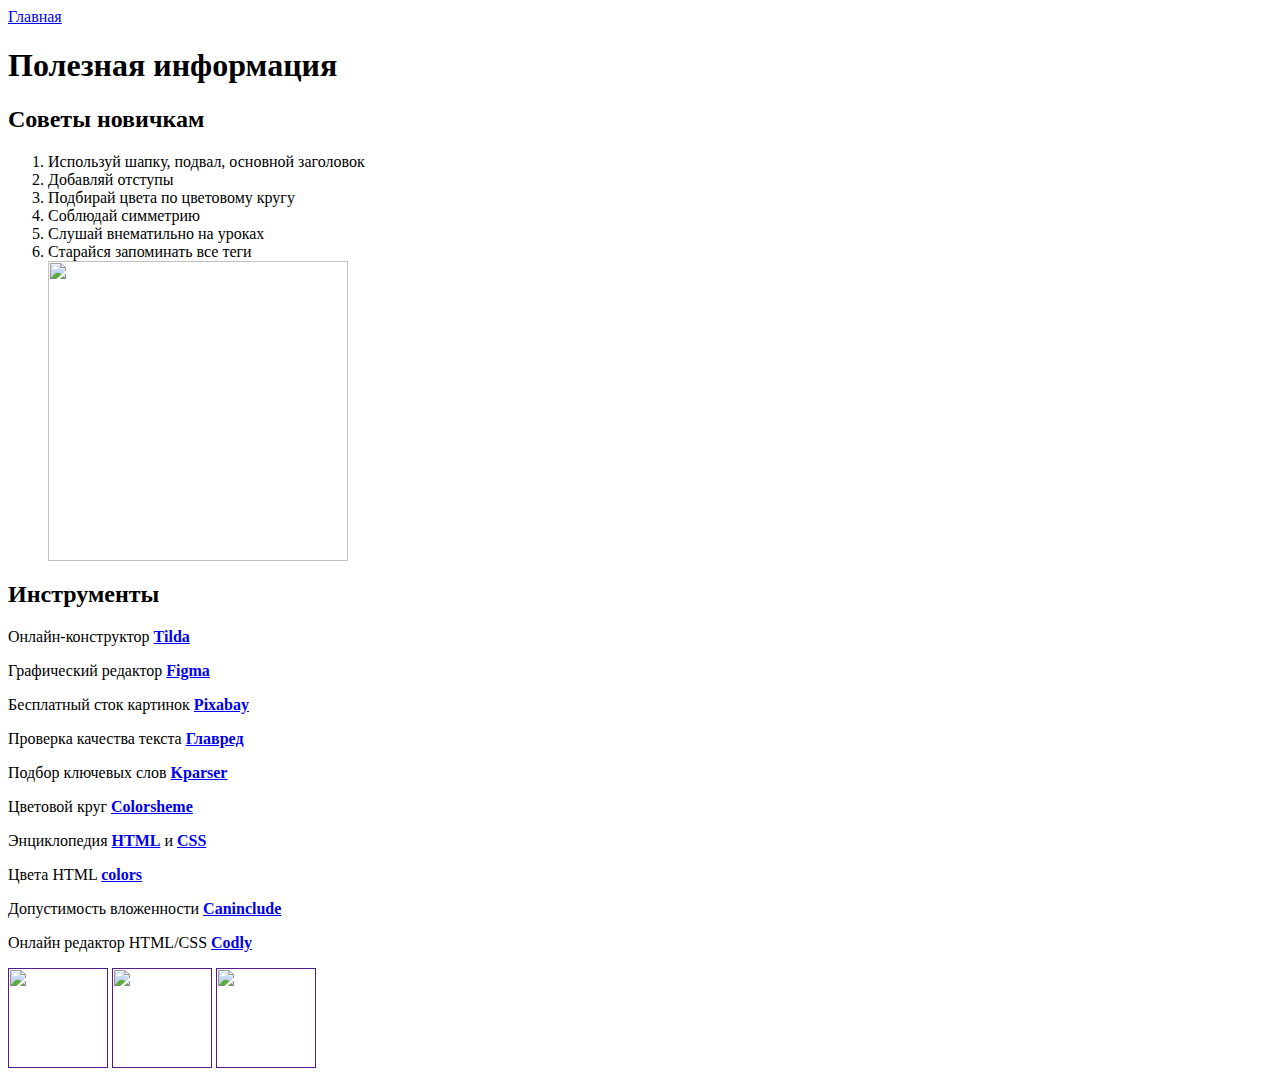
==== info.html @ 49d5911d "Create info.html" ====
<html>
  <head>
    <title>Полезная информация</title>
    <link rel="stylesheet" href="style.css"/>
  </head>
  <body>
    <header>
      <a class="link-header" href="index.html">Главная</a>
    </header>
    <main>
      <h1>Полезная информация</h1>
      <h2>Советы новичкам</h2>
      <ol>
        <li>Используй шапку, подвал, основной заголовок</li>
        <li>Добавляй отступы</li>
        <li>Подбирай цвета по цветовому кругу</li>
        <li>Соблюдай симметрию</li>
        <li>Слушай внематильно на уроках</li>
        <li>Старайся запоминать все теги</li>
        <img src="https://lichnyj-kabinet-vhod.ru/uploads/posts/2022-06/1654362509_algoritmika-stranitsa-vhoda-v-lichnyj-kabinet.png" ="800px" height="300px"/>
      </ol>
      <h2>Инструменты</h2>
      <p>Онлайн-конструктор <a class="link-text" href="https://tilda.cc/ru/"><b>Tilda</b></a></p>
      <p>Графический редактор <a class="link-text" href="https://www.figma.com/"><b>Figma</b></a></p>
      <p>Бесплатный сток картинок <a class="link-text" href="https://pixabay.com/"><b>Pixabay</b></a></p>
      <p>Проверка качества текста <a class="link-text" href="https://glvrd.ru/"><b>Главред</b></a></p>
      <p>Подбор ключевых слов <a class="link-text" href="https://kparser.com/"><b>Kparser</b></a></p>
      <p>Цветовой круг <a class="link-text" href="https://colorscheme.ru/"><b>Colorsheme</b></a></p>
      <p>Энциклопедия <a class="link-text" href="http://htmlbook.ru/html"><b>HTML</b></a> и <a class="link-text" href="http://htmlbook.ru/css"><b>CSS</b></a></p>
      <p>Цвета HTML <a class="link-text" href="https://colorscheme.ru/html-colors.html"><b>colors</b></a></p>
      <p>Допустимость вложенности <a class="link-text" href="https://caninclude.glitch.me/"><b>Caninclude</b></a></p>
      <p>Онлайн редактор HTML/CSS <a  class="link-text" href="https://codly.ru/"><b>Codly</b></a></p>
    </main>
    <footer>
      <a class="social" href=""><img src="/uploads/2021/04/social1_0_1618254571.png" width="100px" height="100px"/></a>
      <a class="social" href=""><img src="/uploads/2021/04/Group%201_0_1618254571.png" width="100px" height="100px"/></a>
      <a class="social" href=""><img src="/uploads/2021/04/social3_0_1618254571.png" width="100px" height="100px"/></a>
    </footer>
  </body>
</html>
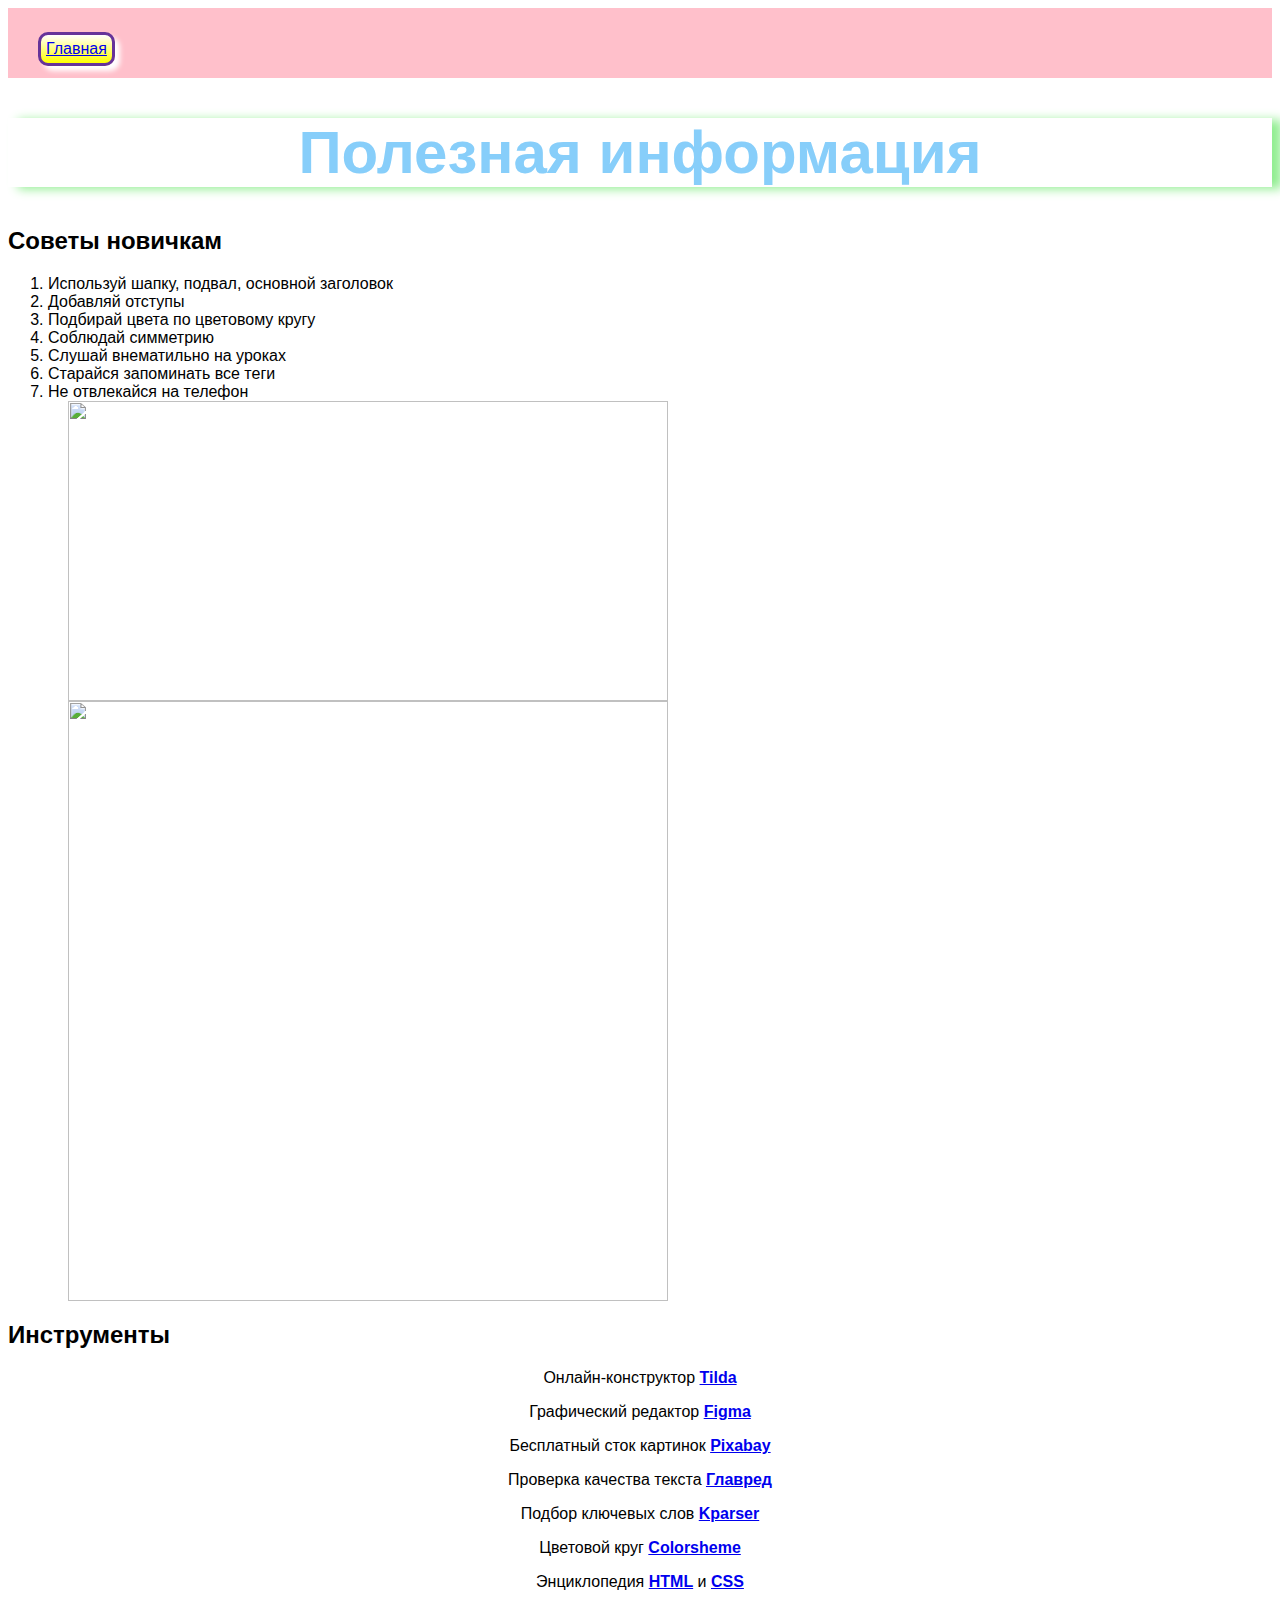
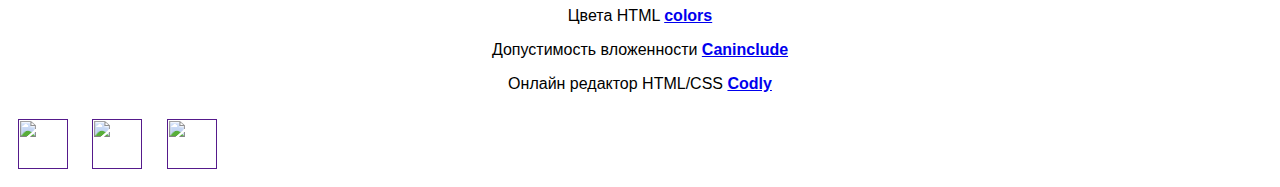
==== commit ad2b7845: "Update info.html" ====
--- a/info.html
+++ b/info.html
@@ -17,7 +17,9 @@
         <li>Соблюдай симметрию</li>
         <li>Слушай внематильно на уроках</li>
         <li>Старайся запоминать все теги</li>
+        <li>Не отвлекайся на телефон</li>
         <img src="https://lichnyj-kabinet-vhod.ru/uploads/posts/2022-06/1654362509_algoritmika-stranitsa-vhoda-v-lichnyj-kabinet.png" ="800px" height="300px"/>
+        <img src="https://www.freeshows.ru/i/news/img20190908_004.jpg"300px"/>
       </ol>
       <h2>Инструменты</h2>
       <p>Онлайн-конструктор <a class="link-text" href="https://tilda.cc/ru/"><b>Tilda</b></a></p>
@@ -38,3 +40,4 @@
     </footer>
   </body>
 </html>
+
--- a/style.css
+++ b/style.css
@@ -0,0 +1,61 @@
+body {
+    font-family: sans-serif;
+}
+
+body {
+    font-family: sans-serif;
+}
+header{
+    background-color: pink;
+    height: 70px
+
+}
+.link-header{
+    position: absolute;
+    margin-top: 24px;
+    matext-decoration: none;
+    margin-left: 30px;
+    padding: 5px;
+    text-align: center;
+    border-radius: 10px;
+    border: 3px solid rebeccapurple;
+    background-image: linear-gradient(white,yellow);
+    box-shadow: 5px 5px 5px white;
+}
+.link-header:hover{
+    background-image: linear-gradient(royalblue,white);
+    
+}
+.link-nav1{
+    margin-left: 50px;
+    margin-right: 50px;
+}
+.link-nav2{
+    margin-left: 100px;
+    margin-right: 50px;
+
+}
+nav{margin-top: 15px;}
+.link-nav1:hover{color: mediumpurple;
+border: 3px solid lightpink;
+padding: 5px 5px 5px;}
+.link-nav2:hover{color: mediumpurple;
+border: 3px solid lightpink;
+padding: 5px 5px 5px 5px;}
+nav{margin-top: 15px;}
+h1{
+    font-size: 60px;
+    color: lightskyblue;
+    box-shadow: 10px 2px 10px lightgreen;
+    text-align: center;
+}
+p{
+    text-align: center;
+}
+img{
+    width: 600px;
+    margin-left: 20px;}
+    footer img{
+        width: 50px;
+        height: 50px;
+        margin: 10px 10px 10px 10px;}
